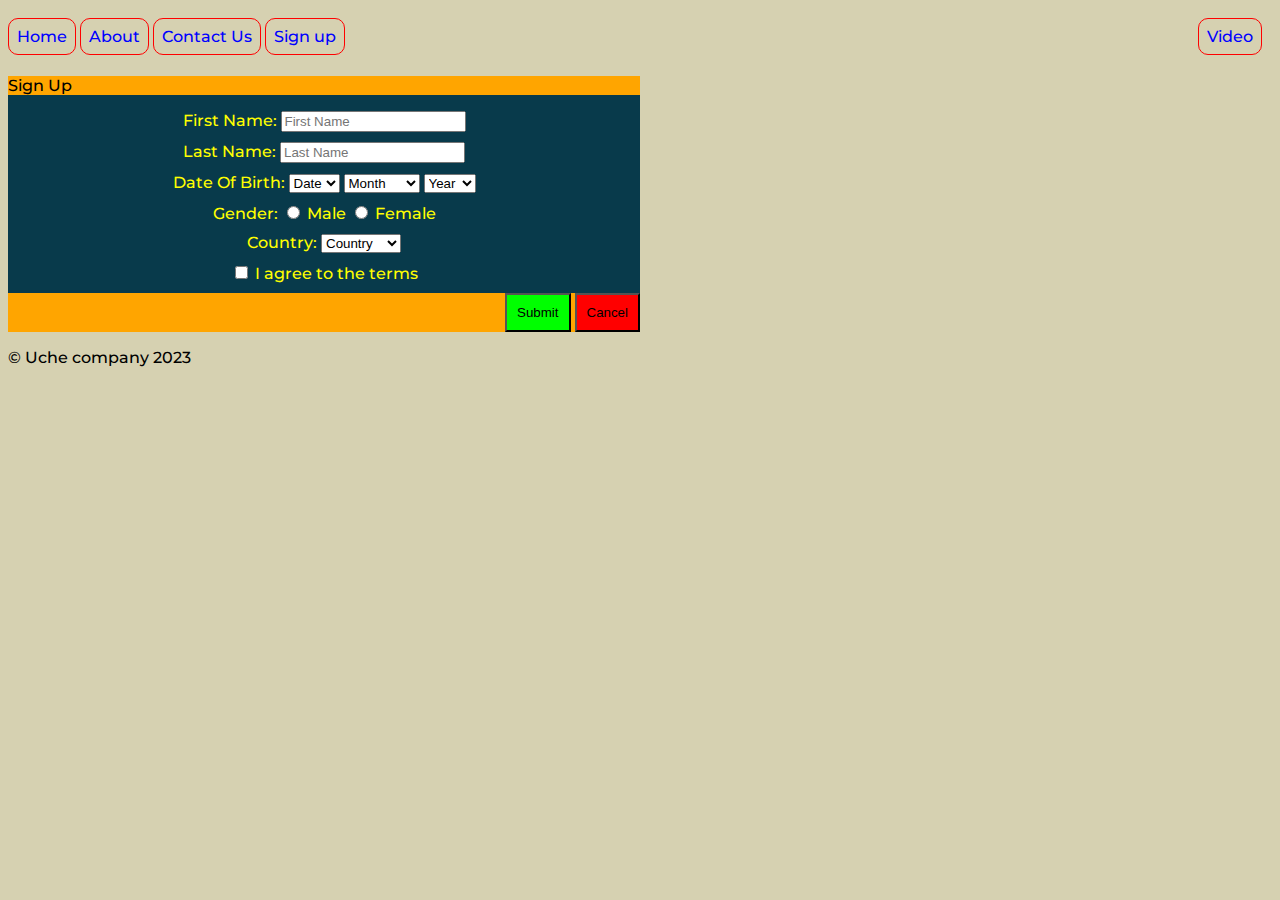
==== pages/signup.html @ 74040c83 "css commit" ====
<!DOCTYPE html>
<html lang="en">
<head>
  <meta charset="UTF-8">
  <meta http-equiv="X-UA-Compatible" content="IE=edge">
  <meta name="viewport" content="width=device-width, initial-scale=1.0">
  <title>Document</title>
  <link rel="stylesheet" href="../css/styles.css">
  <link rel="stylesheet" href="../css/signup.css">
</head>
<body>
  <header>
    <nav class="navbar">
      <a class="nav-element" href="../index.html">Home</a>
      <a class="nav-element" href="#">About</a>
      <a class="nav-element" href="#">Contact Us</a>
      <a class="nav-element" href="#">Sign up</a>
      <a id="vidnav" class="nav-element" href="#vid">Video</a>
    </nav>
  </header>
  <main>

    <div class="form-div">
      <div class="orange-bg heading-text">
        <p>Sign Up</p>
      </div>
      <form method="post">
        <div class="form-control">
          <label for="fName">First Name: </label>
          <input placeholder="First Name" type="text" name="fName" id="fName">
        </div>
  
        <div class="form-control">
          <label for="lName">Last Name: </label>
          <input placeholder="Last Name" type="text" name="lName" id="lName">
        </div>
  
        <div class="form-control">
          <label for="dob">Date Of Birth: </label>
          <select name="date" id="dob">
            <option value="">Date</option>
            <option value="1">1</option>
            <option value="2">2</option>
            <option value="3">3</option>
            <option value="4">4</option>
            <option value="5">5</option>
          </select>
          <select name="month" id="dob">
            <option value="">Month</option>
            <option value="jan">January</option>
            <option value="feb">February</option>
            <option value="mar">March</option>
            <option value="apr">April</option>
            <option value="may">May</option>
          </select>
          <select name="year" id="dob">
            <option value="">Year</option>
            <option value="1990">1991</option>
            <option value="1991">1992</option>
            <option value="1992">1993</option>
            <option value="1993">1994</option>
            <option value="1994">1995</option>
          </select>
        </div>
  
        <div class="form-control">
          <label for="">Gender: </label>
  
          <input type="radio" name="gender" id="male" value="male">
          <label for="male">Male</label>
          <input type="radio" name="gender" id="female" value="female">
          <label for="female">Female</label>
        </div>
  
        <div class="form-control">
          <label for="country">Country: </label>
          <select name="country" id="country">
            <option value="">Country</option>
            <option value="arg">Argentina</option>
            <option value="est">Estonia</option>
            <option value="czh">Czech</option>
            <option value="mex">Mexico</option>
            <option value="ire">Ireland</option>
          </select>
        </div>

        <div class="form-control agree">
          <input type="checkbox" name="agree" id="agree">
          <label for="agree">I agree to the terms</label>
        </div>

        <div class="form-control actions orange-bg">
          <button class="submit">Submit</button>
          <button class="cancel">Cancel</button>
        </div>
      </form>
    </div>
  </main>
  <footer>
    <p>&#169; Uche company 2023</p>
  </footer>
</body>
</html>
---- css/styles.css ----
@import url('https://fonts.googleapis.com/css2?family=Montserrat:ital,wght@0,400;0,500;1,400&display=swap');
body {
  background-color: #d6d1b1;
  font-family: 'Montserrat', sans-serif;
  font-weight: 500;
  /* comment */ 
}

.font-div {
  font-size: 40px;
}

.font-div p {
  font-size: 1em;
  color: blue;
}

.red-para {
  color: red;
}

#para {
  color: blue;
  border: 1px solid red;
  padding: 20px;
  margin: 20px;
  /* width: 50%; */
}

a {
  display: block;
}

#first-heading {
  display: inline;
}

#second-heading {
  display: inline;
}

.navbar {
  display: block;
  /* margin: 10px 10px 5px 0px;*/ /*top right bottom left */
  padding: 10px 10px 5px 0px
}

.nav-element {
  display: inline-block;
  text-decoration: none;
  border: 1px solid red;
  padding: 8px;
  color: blue;
  border-radius: 10px;
}

.nav-element:hover {
  /* color: white; */
  background-color: brown;
  /* text-decoration: underline; */
}

.nav-element:visited {
  color: blue;
}

#vidnav {
  float: right;
}
---- css/signup.css ----
/* #083A4B */

.orange-bg {
  background-color: orange;
}

.heading-text {
  text-align: left;
}

.form-div {
  background-color: #083A4B;
  text-align: center;
  width: 50%;
  /* padding: 10xp */
}

.form-div label {
  color: yellow;
}

.form-control {
  margin-top: 10px;
}

.actions {
  text-align: right;
}

.actions .submit {
  /* color: white; */
  background-color: lime;
  padding: 10px;
}

.actions .cancel {
  /* color: white; */
  background-color: red;
  padding: 10px;
}
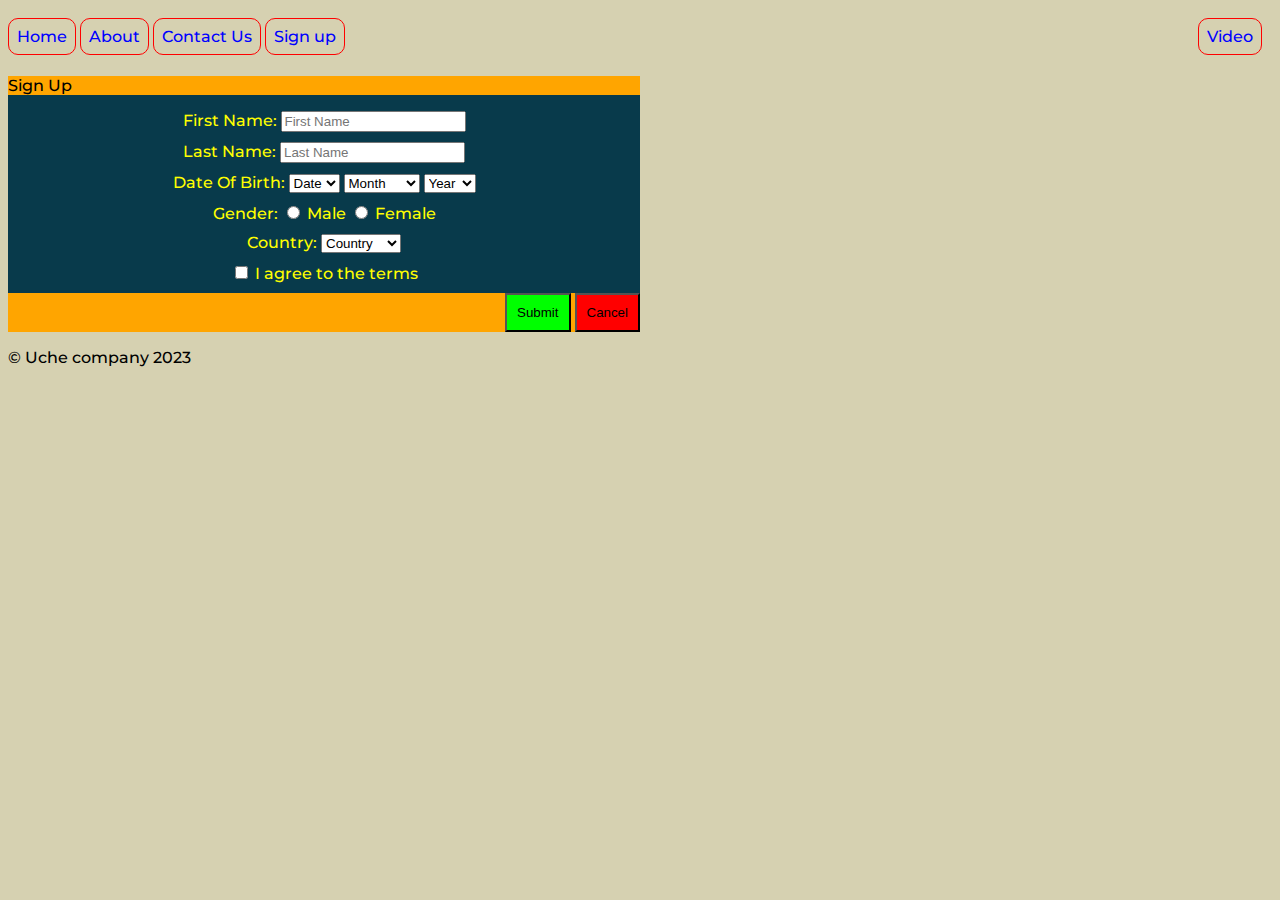
==== commit 05a0d709: "javascript commit" ====
--- a/pages/signup.html
+++ b/pages/signup.html
@@ -24,7 +24,7 @@
       <div class="orange-bg heading-text">
         <p>Sign Up</p>
       </div>
-      <form method="post">
+      <form onsubmit="event.preventDefault(); changeColor()" method="post">
         <div class="form-control">
           <label for="fName">First Name: </label>
           <input placeholder="First Name" type="text" name="fName" id="fName">
@@ -90,7 +90,7 @@
         </div>
 
         <div class="form-control actions orange-bg">
-          <button class="submit">Submit</button>
+          <button id="submit"  class="submit">Submit</button>
           <button class="cancel">Cancel</button>
         </div>
       </form>
@@ -99,5 +99,16 @@
   <footer>
     <p>&#169; Uche company 2023</p>
   </footer>
+
+  <script>
+    const submitButton = document.getElementById('submit');
+
+    const colors = ['red', 'blue', 'green'];
+    function changeColor() {
+      const color = colors[Math.floor(Math.random() * colors.length)];
+      const fontColor = colors[Math.floor(Math.random() * colors.length)];
+      submitButton.style = `background-color: ${color}; color: ${fontColor}`;
+    }
+  </script>
 </body>
 </html>